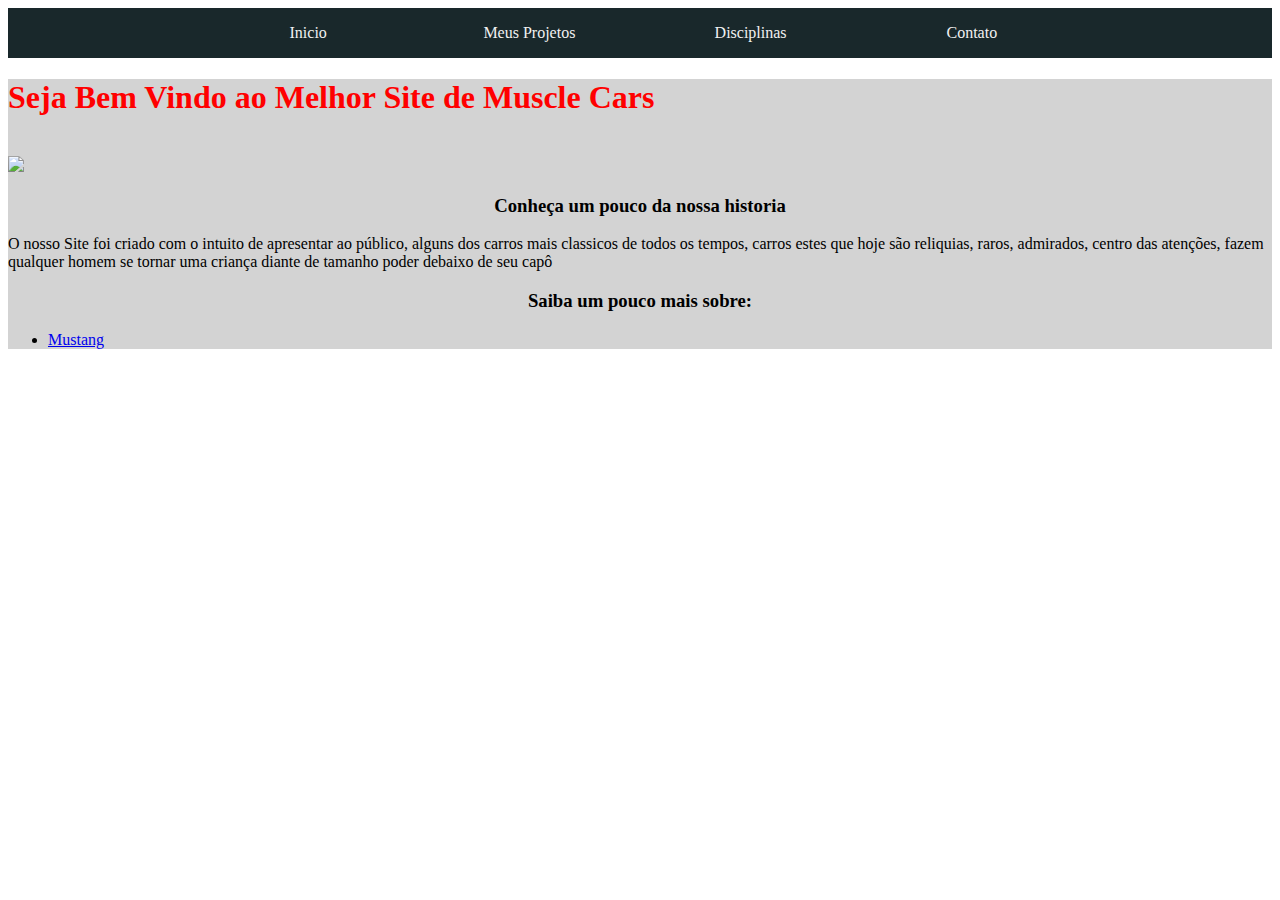
==== index.html @ c0b50c86 "Rename teste.html to index.html" ====
<!DOCTYPE html>
<html>
<head>
	<title>
		Muscle Cars - - - - - - Muscle Cars - - - - - 
	</title>
	<link href="css.css" rel="stylesheet" >
	



</head>
<body>
<header>
	<nav id="navgeral">
		<ul>
			<li><a href="#">Inicio</a></li>
			<li><a href="#">Meus Projetos</a></li>
			<li><a href="#">Disciplinas</a></li>
			<li><a href="#">Contato</a></li>
		</ul>
	</nav>
</header>
<main>
	<h1>Seja Bem Vindo ao Melhor Site de Muscle Cars</h1>
	<br>
	<img src="1999-dodge-challenger-10.jpg">
	<section>
		<h3>Conheça um pouco da nossa historia</h3>
		<p>O nosso Site foi criado com o intuito de apresentar ao público, alguns dos carros mais classicos de todos os tempos, carros estes que hoje são reliquias, raros, admirados, centro das atenções, fazem qualquer homem se tornar uma criança diante de tamanho poder debaixo de seu capô</p>
	</section>
	<section>
		<h3>Saiba um pouco mais sobre:</h3>
		<ul>
			<li><a href="https://www.elhombre.com.br/evolucao-ford-mustang-em-seus-50-anos/">Mustang</a></li>
		</ul>
	</section>
	

	
</main>
</body>
</html>
---- css.css ----
h1{
		color: red;
	}

	h3{
		text-align-last: center;
		
	}

	main{
		background-color: #d3d3d3;
		
	}

	#navgeral{
	display: flex; /*nosso container será flex*/
	flex-direction: column;/*direção do conteúdo*/
	align-items: center;/*Alinhamento dos itens*/
	background-color: #19282B; /*cor de fundo*/
	}

	#navgeral ul{
	display: flex;
	padding: 0;/*espaçamento interno*/
	margin: 0;/*espaçamento externo*/
	width: 70%;/*largura em 70% da pagina*/
	list-style: none;/*remove marcadores de lista*/
	color: #f1f1f1; /*cor da fonte*/
	}

	#navgeral ul li{
	display: flex;
	flex-direction: row;/*direção do conteúdo*/
	width: 100%;/*largura do elemento em 100%*/
	height: 50px;/*algura do elemento*/
	line-height: 50px;/*alinhamento horizontal*/
	text-align: center;/*texto centralizado*/
	}

	#navgeral ul li a{
	width: 100%;/*largura do elemento em 100%*/
	text-decoration: none;/*remove underline do link*/
	color: #f1f1f1;
	}

	#navgeral ul li a:hover{
	background-color: #008DA9;/*cor de fundo*/
	color: #000000;
	}

	.mustang img{
		width: 350px;
		height: 230px;
	}
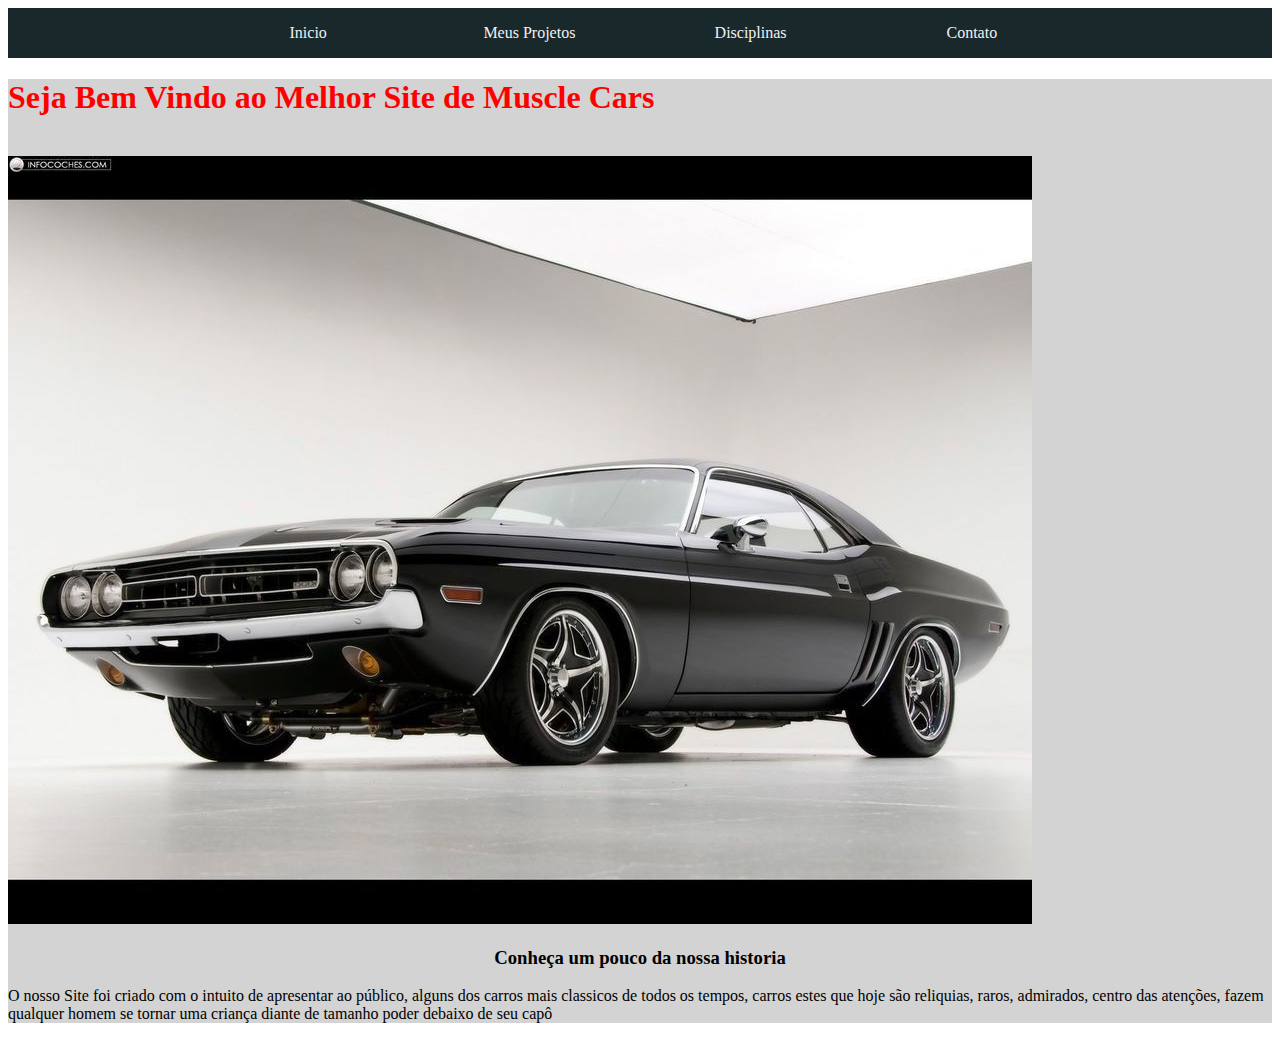
==== commit 7f20bc6d: "Update index.html" ====
--- a/index.html
+++ b/index.html
@@ -24,20 +24,12 @@
 <main>
 	<h1>Seja Bem Vindo ao Melhor Site de Muscle Cars</h1>
 	<br>
-	<img src="1999-dodge-challenger-10.jpg">
+	<img src="imagens/1999-dodge-challenger-10.jpg">
 	<section>
 		<h3>Conheça um pouco da nossa historia</h3>
 		<p>O nosso Site foi criado com o intuito de apresentar ao público, alguns dos carros mais classicos de todos os tempos, carros estes que hoje são reliquias, raros, admirados, centro das atenções, fazem qualquer homem se tornar uma criança diante de tamanho poder debaixo de seu capô</p>
 	</section>
-	<section>
-		<h3>Saiba um pouco mais sobre:</h3>
-		<ul>
-			<li><a href="https://www.elhombre.com.br/evolucao-ford-mustang-em-seus-50-anos/">Mustang</a></li>
-		</ul>
-	</section>
-	
-
-	
+			
 </main>
 </body>
 </html>
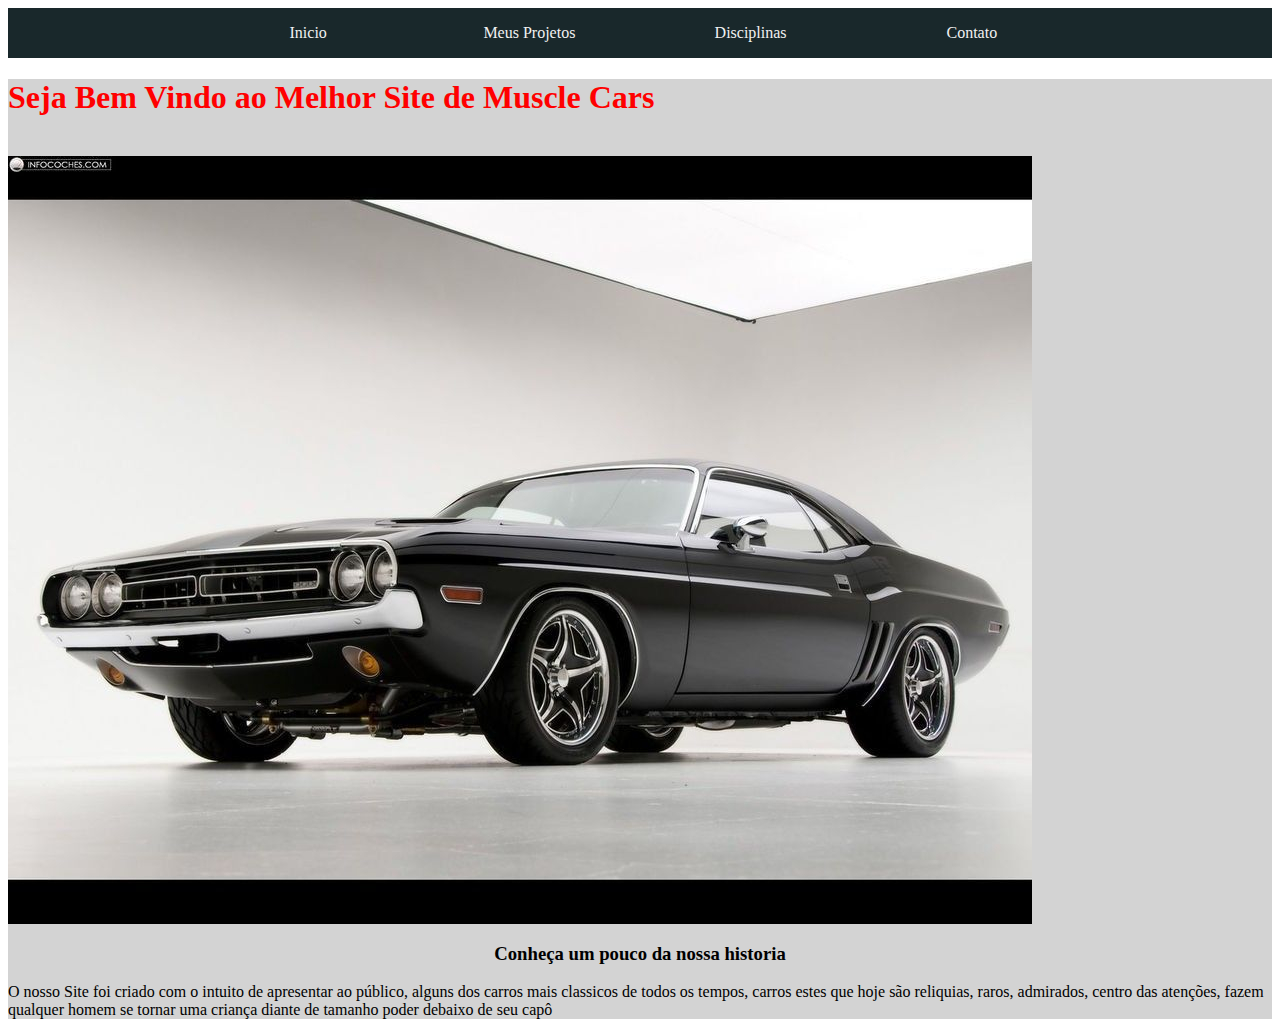
==== commit df855915: "Update index.html" ====
--- a/index.html
+++ b/index.html
@@ -24,7 +24,7 @@
 <main>
 	<h1>Seja Bem Vindo ao Melhor Site de Muscle Cars</h1>
 	<br>
-	<img src="imagens/1999-dodge-challenger-10.jpg">
+	<img src="imagens/1999-dodge-challenger-10.jpg" align = "center" >
 	<section>
 		<h3>Conheça um pouco da nossa historia</h3>
 		<p>O nosso Site foi criado com o intuito de apresentar ao público, alguns dos carros mais classicos de todos os tempos, carros estes que hoje são reliquias, raros, admirados, centro das atenções, fazem qualquer homem se tornar uma criança diante de tamanho poder debaixo de seu capô</p>
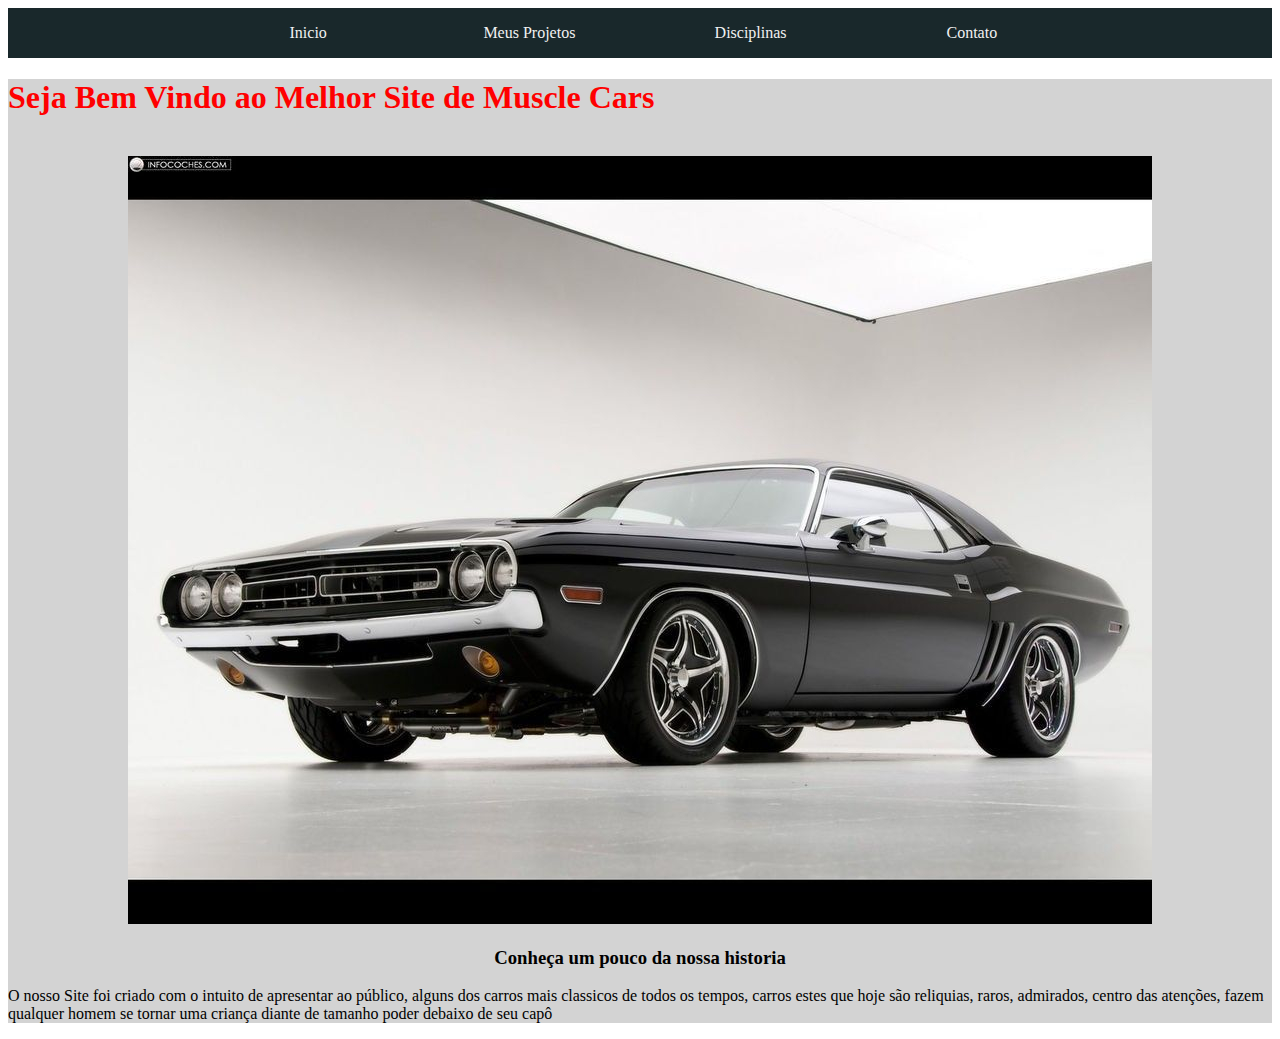
==== commit 220f0079: "Update index.html" ====
--- a/index.html
+++ b/index.html
@@ -24,8 +24,10 @@
 <main>
 	<h1>Seja Bem Vindo ao Melhor Site de Muscle Cars</h1>
 	<br>
-	<img src="imagens/1999-dodge-challenger-10.jpg" align = "center" >
-	<section>
+	<div align = "center">
+	<img src="imagens/1999-dodge-challenger-10.jpg">
+	</div>
+		<section>
 		<h3>Conheça um pouco da nossa historia</h3>
 		<p>O nosso Site foi criado com o intuito de apresentar ao público, alguns dos carros mais classicos de todos os tempos, carros estes que hoje são reliquias, raros, admirados, centro das atenções, fazem qualquer homem se tornar uma criança diante de tamanho poder debaixo de seu capô</p>
 	</section>
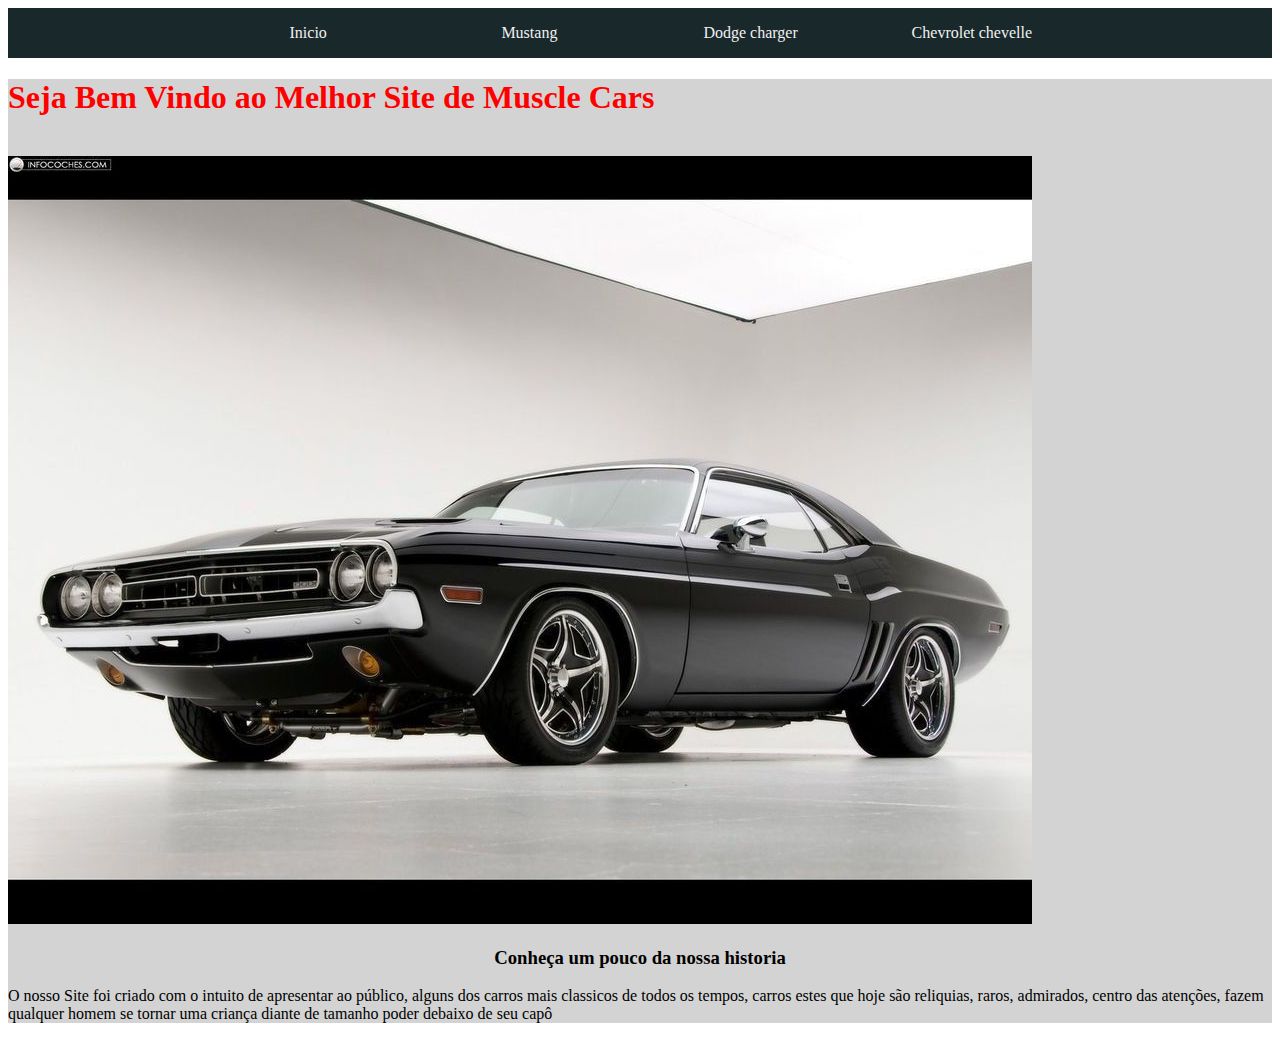
==== commit 7a2f12be: "Update index.html" ====
--- a/index.html
+++ b/index.html
@@ -14,20 +14,19 @@
 <header>
 	<nav id="navgeral">
 		<ul>
-			<li><a href="#">Inicio</a></li>
-			<li><a href="#">Meus Projetos</a></li>
-			<li><a href="#">Disciplinas</a></li>
-			<li><a href="#">Contato</a></li>
+			<li><a href="index.html">Inicio</a></li>
+			<li><a href="mustang.html">Mustang</a></li>
+			<li><a href="dodge_charge.html">Dodge charger</a></li>
+	  		<li><a href="#">Chevrolet chevelle</a></li>
+			
 		</ul>
 	</nav>
 </header>
 <main>
 	<h1>Seja Bem Vindo ao Melhor Site de Muscle Cars</h1>
 	<br>
-	<div align = "center">
 	<img src="imagens/1999-dodge-challenger-10.jpg">
-	</div>
-		<section>
+	<section>
 		<h3>Conheça um pouco da nossa historia</h3>
 		<p>O nosso Site foi criado com o intuito de apresentar ao público, alguns dos carros mais classicos de todos os tempos, carros estes que hoje são reliquias, raros, admirados, centro das atenções, fazem qualquer homem se tornar uma criança diante de tamanho poder debaixo de seu capô</p>
 	</section>
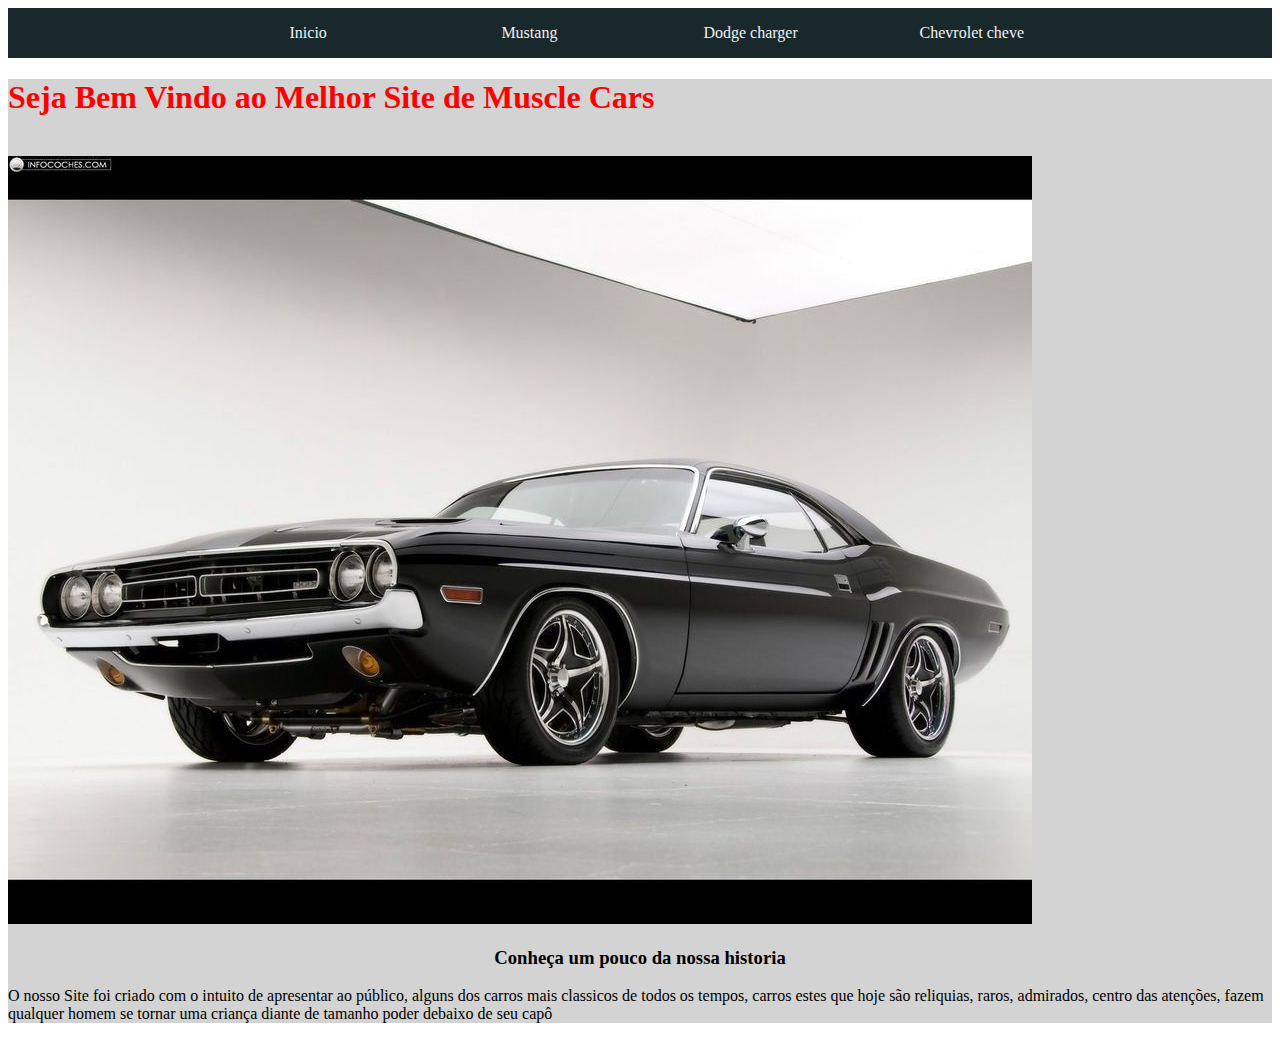
==== commit a74095d2: "Mudança" ====
--- a/index.html
+++ b/index.html
@@ -17,7 +17,7 @@
 			<li><a href="index.html">Inicio</a></li>
 			<li><a href="mustang.html">Mustang</a></li>
 			<li><a href="dodge_charge.html">Dodge charger</a></li>
-	  		<li><a href="#">Chevrolet chevelle</a></li>
+	  		<li><a href="#">Chevrolet cheve</a></li>
 			
 		</ul>
 	</nav>
